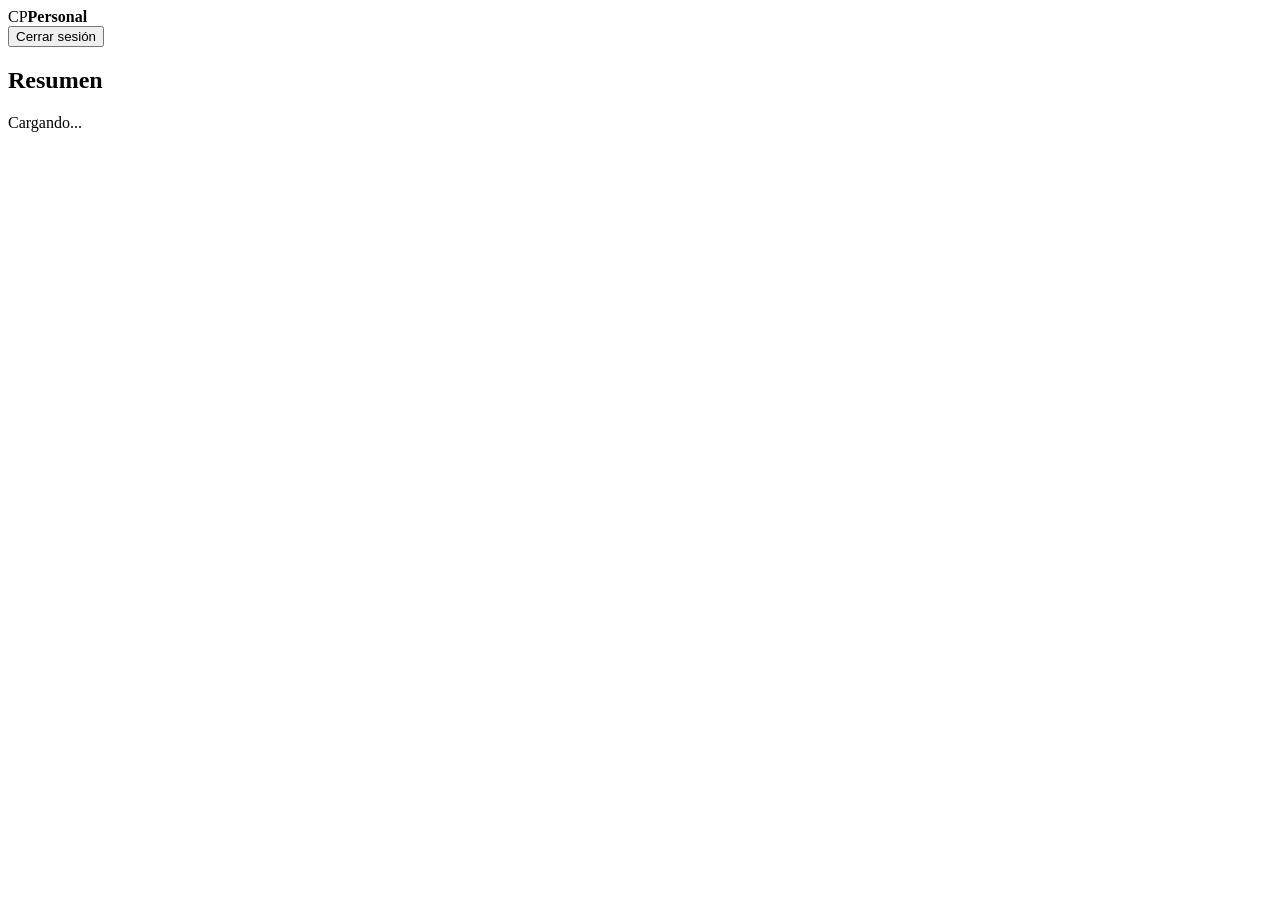
==== app.html @ 9a24f9c7 "Add files via upload" ====
<!doctype html>
<html lang="es">
<head>
  <meta charset="utf-8">
  <meta name="viewport" content="width=device-width, initial-scale=1">
  <title>Gestión de Personal</title>
  <link rel="stylesheet" href="./css/styles.css">
</head>
<body>
  <div class="shell">
    <aside class="sidebar">
      <div class="brand"><span class="brand-mark small-mark">CP</span><strong>Personal</strong></div>
      <nav id="menu" aria-label="Menú principal"></nav>
      <button id="logoutButton" class="ghost logout" type="button">Cerrar sesión</button>
    </aside>
    <section class="workspace">
      <header class="topbar">
        <div><p class="eyebrow" id="roleLabel"></p><h1 id="pageTitle">Resumen</h1></div>
        <div class="user-chip"><span id="userName"></span><small id="userCode"></small></div>
      </header>
      <main id="content" class="content"><div class="loading">Cargando...</div></main>
    </section>
  </div>
  <script type="module" src="./js/app.js"></script>
</body>
</html>
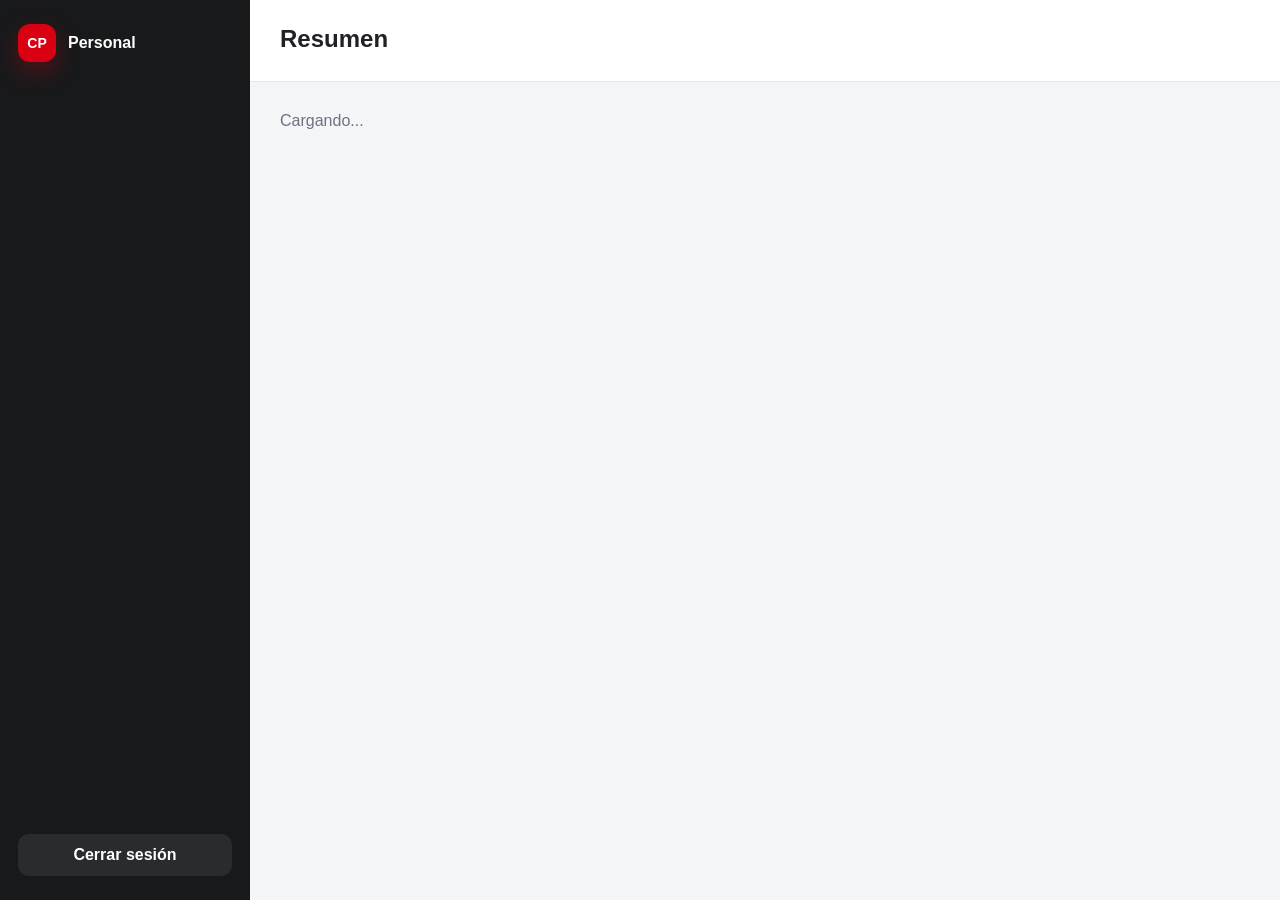
==== commit 4625df57: "Update stylesheet and script paths in app.html" ====
--- a/app.html
+++ b/app.html
@@ -4,7 +4,7 @@
   <meta charset="utf-8">
   <meta name="viewport" content="width=device-width, initial-scale=1">
   <title>Gestión de Personal</title>
-  <link rel="stylesheet" href="./css/styles.css">
+  <link rel="stylesheet" href="styles.css">
 </head>
 <body>
   <div class="shell">
@@ -21,6 +21,6 @@
       <main id="content" class="content"><div class="loading">Cargando...</div></main>
     </section>
   </div>
-  <script type="module" src="./js/app.js"></script>
+  <script type="module" src="app.js"></script>
 </body>
-</html>+</html>
--- a/styles.css
+++ b/styles.css
@@ -0,0 +1 @@
+:root{--red:#d90012;--red-dark:#a8000e;--ink:#202124;--muted:#6b7280;--line:#e5e7eb;--surface:#fff;--bg:#f4f5f7;--shadow:0 14px 42px rgba(20,20,20,.12)}*{box-sizing:border-box}body{margin:0;font-family:Inter,Segoe UI,Arial,sans-serif;color:var(--ink);background:var(--bg)}button,input{font:inherit}.login-page{min-height:100vh;display:grid;place-items:center;background:linear-gradient(135deg,#97000c 0%,var(--red) 48%,#f4f5f7 48%)}.login-card{width:min(92vw,430px);background:#fff;padding:40px;border-radius:22px;box-shadow:var(--shadow)}.brand-mark{width:58px;height:58px;border-radius:18px;background:var(--red);color:white;display:grid;place-items:center;font-weight:800;font-size:22px;box-shadow:0 9px 25px rgba(217,0,18,.3)}.small-mark{width:38px;height:38px;border-radius:12px;font-size:14px}.eyebrow{font-size:12px;letter-spacing:.14em;font-weight:800;color:var(--red);margin:22px 0 6px}.login-card h1,.topbar h1{margin:0 0 8px}.muted{color:var(--muted);margin-bottom:28px}label{display:block;font-weight:700;font-size:14px;margin:16px 0 7px}input{width:100%;border:1px solid var(--line);border-radius:11px;padding:13px 14px;outline:none}input:focus{border-color:var(--red);box-shadow:0 0 0 3px rgba(217,0,18,.1)}.password-row{display:grid;grid-template-columns:1fr auto;gap:8px}.primary,.ghost{border:0;border-radius:11px;padding:12px 16px;font-weight:800;cursor:pointer}.primary{background:var(--red);color:#fff}.primary:hover{background:var(--red-dark)}.ghost{background:#f1f3f5;color:var(--ink)}.small{padding:0 14px}.full{width:100%;margin-top:6px}.message{min-height:22px;color:var(--red-dark);font-size:14px}.shell{min-height:100vh;display:grid;grid-template-columns:250px 1fr}.sidebar{background:#18191b;color:#fff;padding:24px 18px;display:flex;flex-direction:column}.brand{display:flex;align-items:center;gap:12px;margin-bottom:28px}.sidebar nav{display:grid;gap:7px}.menu-item{border:0;border-radius:10px;background:transparent;color:#d7d9dd;text-align:left;padding:12px;cursor:pointer}.menu-item:hover,.menu-item.active{background:var(--red);color:#fff}.logout{margin-top:auto;background:#292b2e;color:#fff}.workspace{min-width:0}.topbar{background:white;border-bottom:1px solid var(--line);padding:20px 30px;display:flex;justify-content:space-between;align-items:center}.topbar .eyebrow{margin:0 0 5px}.user-chip{display:grid;text-align:right}.user-chip small{color:var(--muted)}.content{padding:30px}.cards{display:grid;grid-template-columns:repeat(auto-fit,minmax(190px,1fr));gap:16px}.card{background:#fff;border:1px solid var(--line);border-radius:16px;padding:20px}.card strong{font-size:28px;display:block;margin-top:8px}.badge{display:inline-block;padding:5px 9px;border-radius:999px;background:#feecee;color:var(--red-dark);font-size:12px;font-weight:800}.table-wrap{overflow:auto;background:#fff;border:1px solid var(--line);border-radius:16px}table{border-collapse:collapse;width:100%;min-width:650px}th,td{text-align:left;padding:13px 15px;border-bottom:1px solid var(--line)}th{font-size:12px;color:var(--muted);background:#fafafa}.toolbar{display:flex;justify-content:space-between;gap:12px;margin-bottom:16px}.loading{color:var(--muted)}@media(max-width:760px){.shell{grid-template-columns:1fr}.sidebar{position:static}.sidebar nav{grid-template-columns:repeat(2,1fr)}.logout{margin-top:18px}.topbar{padding:18px}.content{padding:18px}.user-chip{display:none}}
